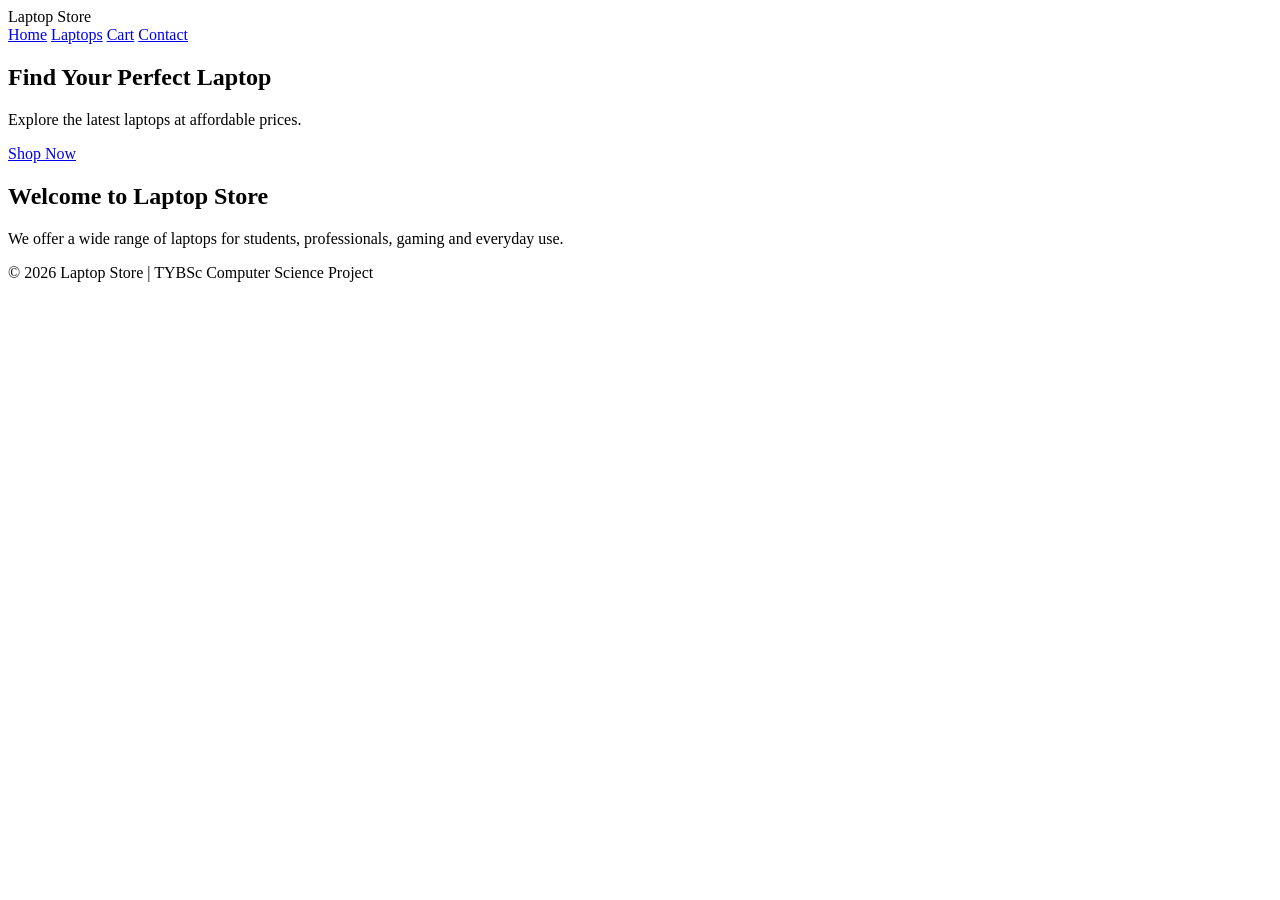
==== index.html @ 70a21639 "Add files via upload" ====
<!DOCTYPE html>
<html lang="en">
<head>
    <meta charset="UTF-8">
    <meta name="viewport" content="width=device-width, initial-scale=1.0">
    <title>Laptop Store</title>

    <link rel="stylesheet" href="css/style.css">
</head>

<body>

    <!-- Navigation Bar -->
    <header>
        <div class="logo">Laptop Store</div>

        <nav>
            <a href="index.html">Home</a>
            <a href="products.html">Laptops</a>
            <a href="cart.html">Cart</a>
            <a href="contact.html">Contact</a>
        </nav>
    </header>

    <!-- Hero Section -->
    <section class="hero">
        <h1>Find Your Perfect Laptop</h1>

        <p>
            Explore the latest laptops at affordable prices.
        </p>

        <a href="products.html" class="btn">
            Shop Now
        </a>
    </section>

    <!-- Welcome Section -->
    <section class="welcome">

        <h2>Welcome to Laptop Store</h2>

        <p>
            We offer a wide range of laptops for students,
            professionals, gaming and everyday use.
        </p>

    </section>

    <!-- Footer -->
    <footer>
        <p>© 2026 Laptop Store | TYBSc Computer Science Project</p>
    </footer>

</body>
</html>
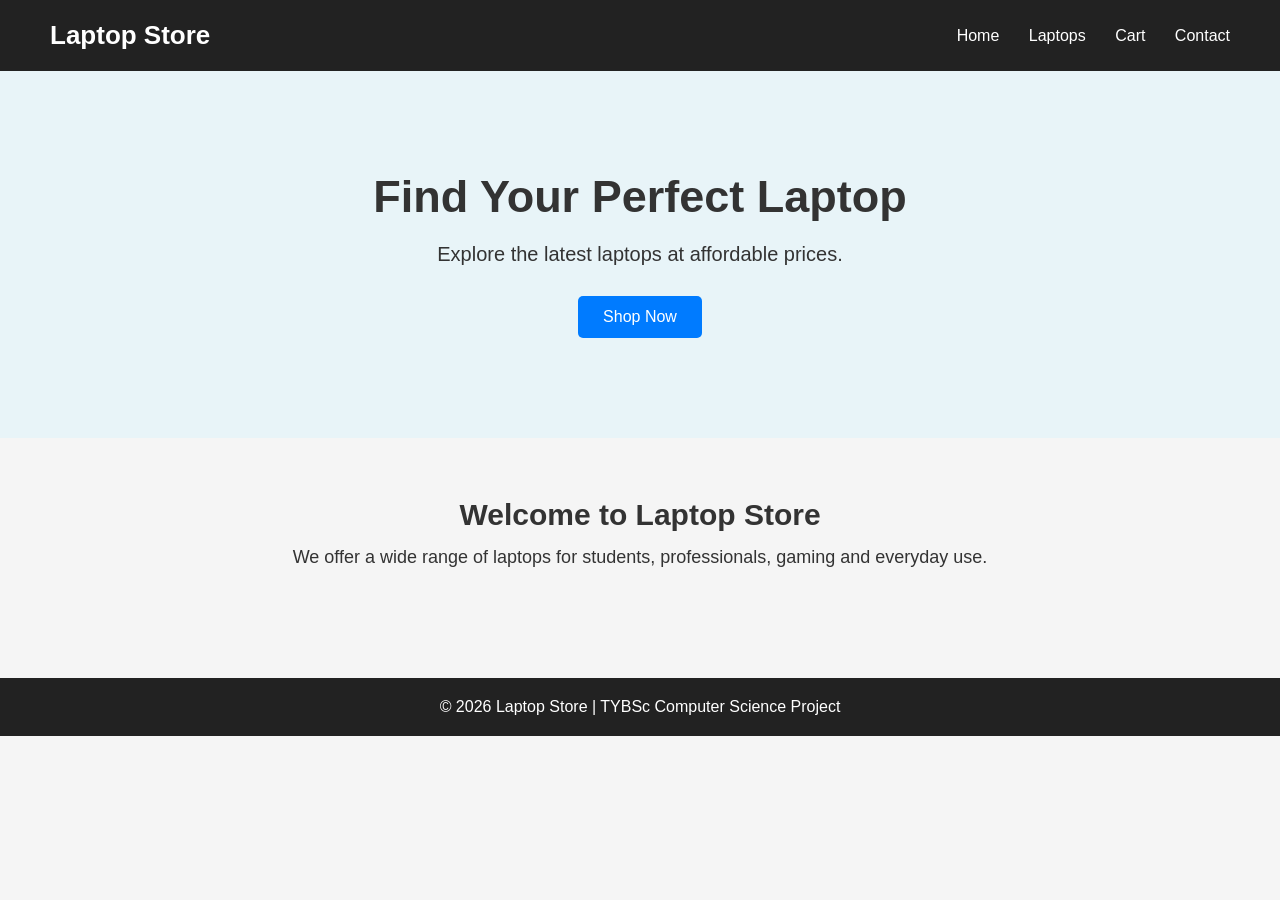
==== commit 06241c77: "Add files via upload" ====
--- a/index.html
+++ b/index.html
@@ -53,4 +53,4 @@
     </footer>
 
 </body>
-</html>+</htm   l>
--- a/css/style.css
+++ b/css/style.css
@@ -0,0 +1,154 @@
+* {
+    margin: 0;
+    padding: 0;
+    box-sizing: border-box;
+}
+
+body {
+    font-family: Arial, sans-serif;
+    background-color: #f5f5f5;
+    color: #333;
+}
+
+/* Navigation */
+
+header {
+    background-color: #222;
+    color: white;
+    padding: 20px 50px;
+    display: flex;
+    justify-content: space-between;
+    align-items: center;
+}
+
+.logo {
+    font-size: 26px;
+    font-weight: bold;
+}
+
+nav a {
+    color: white;
+    text-decoration: none;
+    margin-left: 25px;
+}
+
+nav a:hover {
+    color: #00bcd4;
+}
+
+/* Hero */
+
+.hero {
+    text-align: center;
+    padding: 100px 20px;
+    background-color: #e8f4f8;
+}
+
+.hero h1 {
+    font-size: 45px;
+    margin-bottom: 20px;
+}
+
+.hero p {
+    font-size: 20px;
+    margin-bottom: 30px;
+}
+
+.btn {
+    display: inline-block;
+    padding: 12px 25px;
+    background-color: #007bff;
+    color: white;
+    text-decoration: none;
+    border-radius: 5px;
+}
+
+.btn:hover {
+    background-color: #0056b3;
+}
+
+/* Welcome */
+
+.welcome {
+    text-align: center;
+    padding: 60px 20px;
+}
+
+.welcome h2 {
+    font-size: 30px;
+    margin-bottom: 15px;
+}
+
+.welcome p {
+    font-size: 18px;
+}
+
+/* Footer */
+
+footer {
+    background-color: #222;
+    color: white;
+    text-align: center;
+    padding: 20px;
+    margin-top: 50px;
+}
+/* ===============================
+   CHECKOUT PAGE
+   =============================== */
+
+.checkout {
+    width: 90%;
+    max-width: 650px;
+    margin: 40px auto;
+    padding: 30px;
+    background: white;
+    border-radius: 10px;
+    box-shadow: 0 3px 10px rgba(0, 0, 0, 0.15);
+}
+
+.checkout h1 {
+    text-align: center;
+    margin-bottom: 30px;
+}
+
+.checkout form {
+    display: flex;
+    flex-direction: column;
+}
+
+.checkout label {
+    margin-top: 15px;
+    margin-bottom: 5px;
+    font-weight: bold;
+}
+
+.checkout input,
+.checkout textarea,
+.checkout select {
+    width: 100%;
+    padding: 12px;
+    box-sizing: border-box;
+    border: 1px solid #ccc;
+    border-radius: 5px;
+    font-size: 15px;
+}
+
+.checkout textarea {
+    height: 100px;
+    resize: vertical;
+}
+
+.checkout button {
+    margin-top: 25px;
+    padding: 12px;
+    background-color: #007bff;
+    color: white;
+    border: none;
+    border-radius: 5px;
+    font-size: 16px;
+    cursor: pointer;
+}
+
+.checkout button:hover {
+    background-color: #0056b3;
+}
